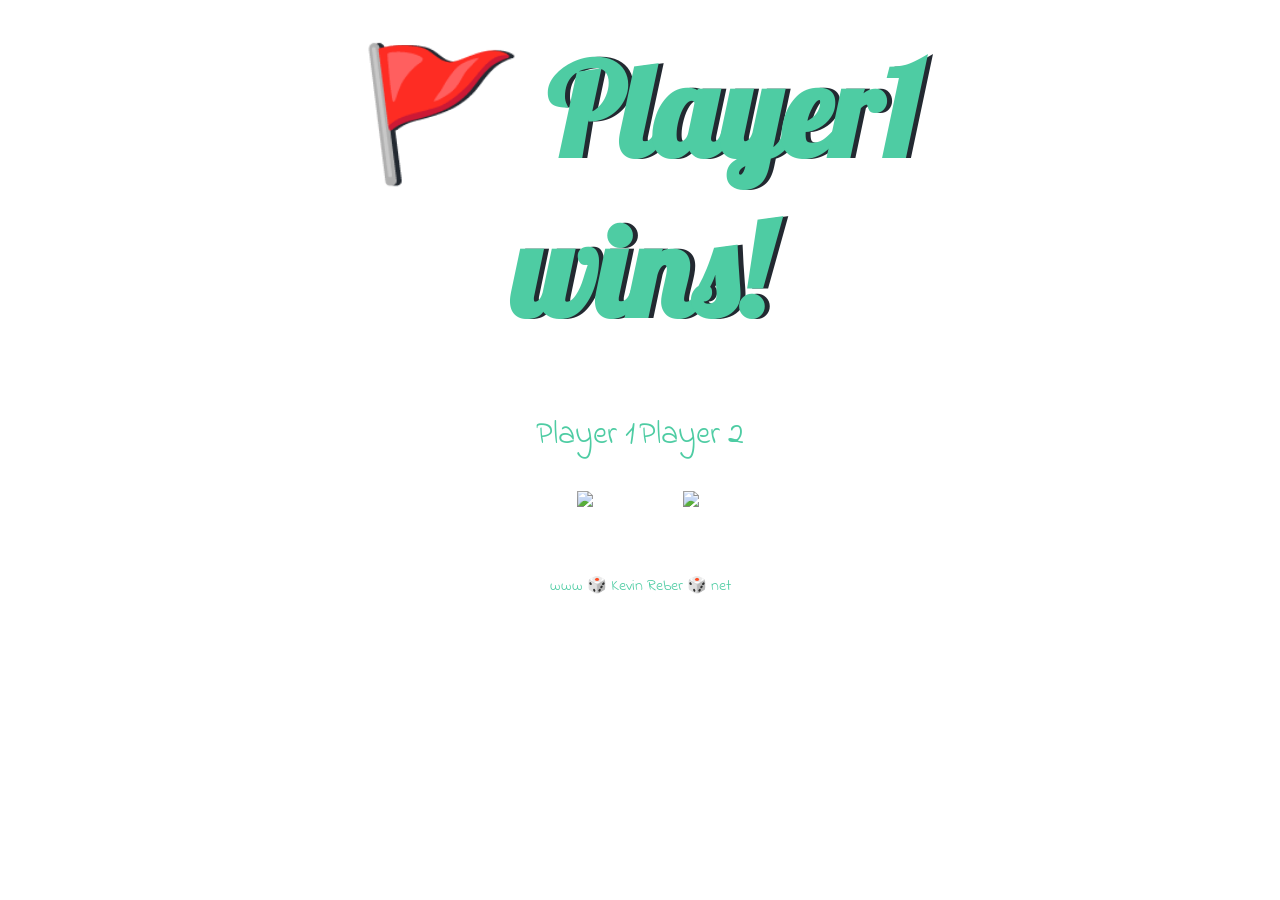
==== DOM - Dicee Challenge/dicee.html @ 53629d8f "Add files via upload" ====
<!DOCTYPE html>
<html lang="en" dir="ltr">
  <head>
    <meta charset="utf-8">
    <title>Dicee</title>
    <link rel="stylesheet" href="styles.css">
    <link href="https://fonts.googleapis.com/css?family=Indie+Flower|Lobster" rel="stylesheet">

  </head>
  <body>

    <div class="container">
      <h1 class="header">Refresh Me</h1>

      <div class="dice">
        <p>Player 1</p>
        <img class="img1" src="images/dice6.png">
      </div>

      <div class="dice">
        <p>Player 2</p>
        <img class="img2" src="images/dice6.png">
      </div>

    </div>
<script src="index.js" charset="utf-8"></script>
  </body>

  <footer>
    www 🎲 Kevin Reber 🎲 net
  </footer>
</html>
---- DOM - Dicee Challenge/styles.css ----
.container {
  width: 70%;
  margin: auto;
  text-align: center;
}

.dice {
  text-align: center;
  display: inline-block;

}

@media (max-width: 1015px){
  .header{
    font-size: 5rem;
    text-shadow: 3px 0 #232931;
  }
}

h1 {
  margin: 30px;
  font-family: 'Lobster', cursive;
  text-shadow: 5px 0 #232931;
  font-size: 8rem;
  color: #4ECCA3;
}

p {
  font-size: 2rem;
  color: #4ECCA3;
  font-family: 'Indie Flower', cursive;
}

img {
  width: 80%;
}

footer {
  margin-top: 5%;
  color: #4ECCA3;
  text-align: center;
  font-family: 'Indie Flower', cursive;
}
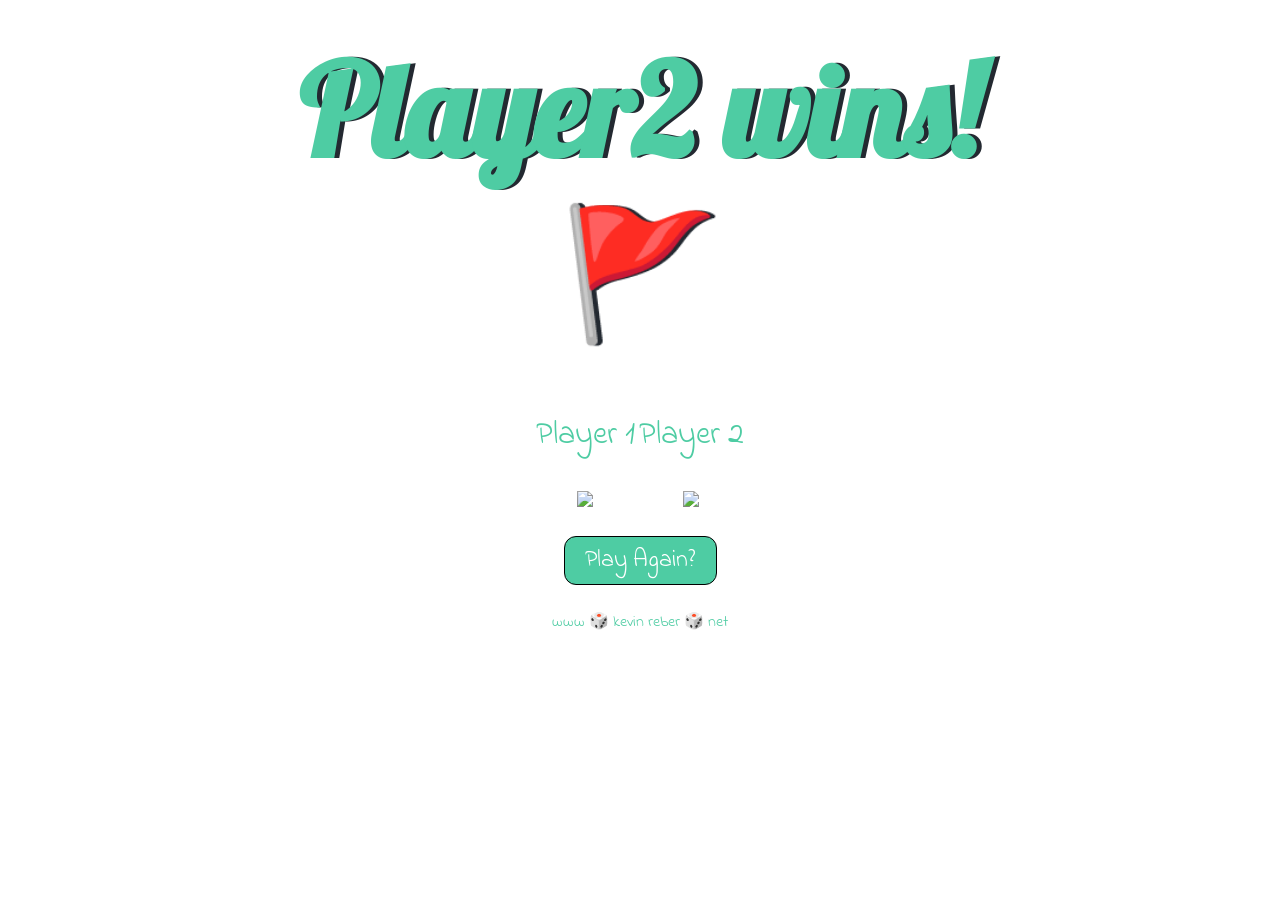
==== commit c1d909a4: "Update dicee.html" ====
--- a/DOM - Dicee Challenge/dicee.html
+++ b/DOM - Dicee Challenge/dicee.html
@@ -21,12 +21,14 @@
         <p>Player 2</p>
         <img class="img2" src="images/dice6.png">
       </div>
-
+    </div>
+    <div class="reload">
+      <button onclick=location=URL>Play Again?</button>
     </div>
 <script src="index.js" charset="utf-8"></script>
   </body>
 
   <footer>
-    www 🎲 Kevin Reber 🎲 net
+    www 🎲 kevin reber 🎲 net
   </footer>
 </html>
--- a/DOM - Dicee Challenge/styles.css
+++ b/DOM - Dicee Challenge/styles.css
@@ -7,7 +7,12 @@
 .dice {
   text-align: center;
   display: inline-block;
+}
 
+.reload{
+  display: flex;
+  justify-content: center;
+  padding-top: 25px;
 }
 
 @media (max-width: 1015px){
@@ -35,8 +40,18 @@
   width: 80%;
 }
 
+button{
+  background-color: #4ECCA3;
+  border: 1px solid black;
+  color: #fff;
+  border-radius: 12px;
+  font-size: 1.5rem;
+  padding: 6px 20px;
+  font-family: 'Indie Flower', cursive;
+}
+
 footer {
-  margin-top: 5%;
+  margin-top: 25px;
   color: #4ECCA3;
   text-align: center;
   font-family: 'Indie Flower', cursive;
